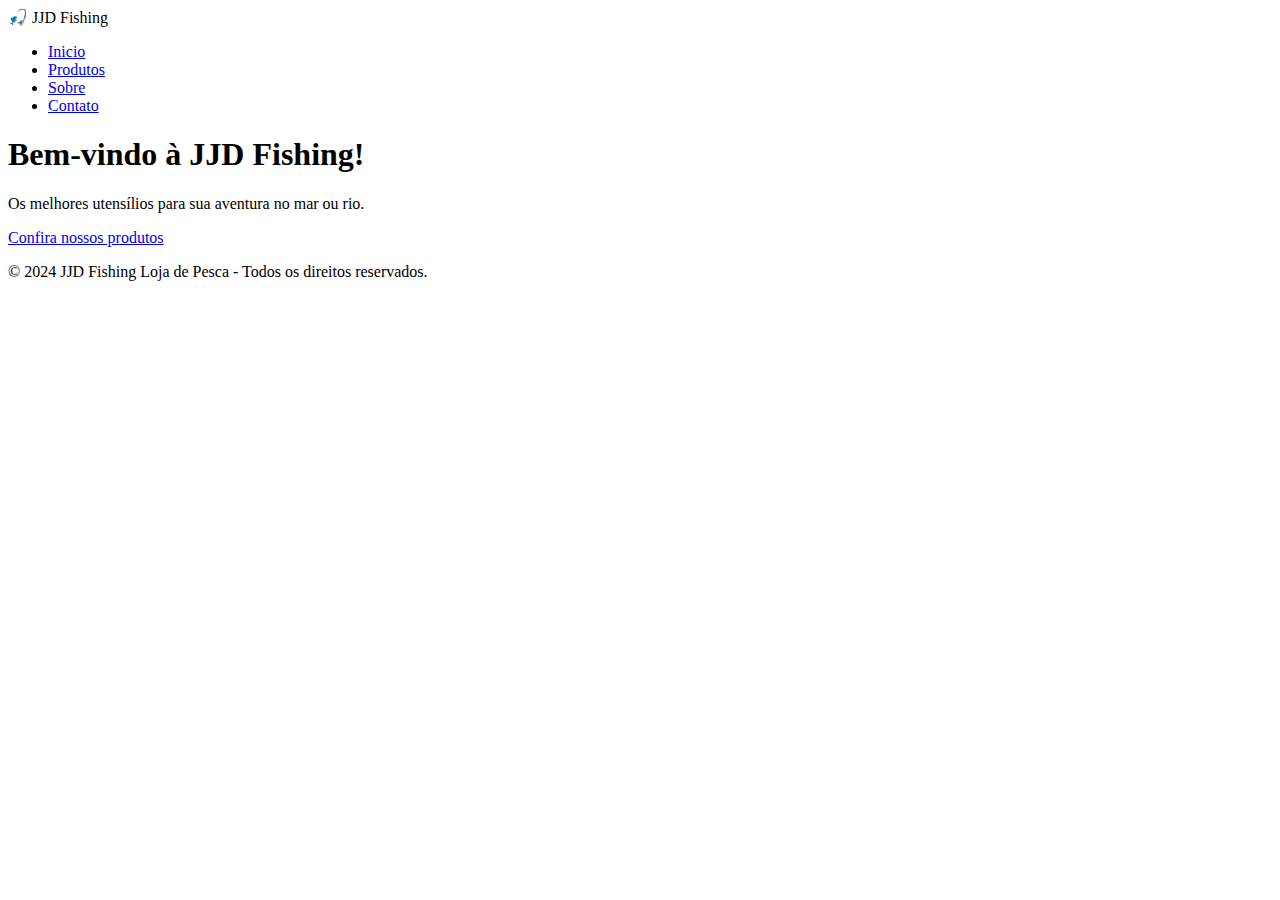
==== index.html @ 65a825c0 "Add files via upload" ====
<!DOCTYPE html>
<html lang="pt-BR">
<head>
    <meta charset="UTF-8">
    <meta name="viewport" content="width=device-width, initial-scale=1.0">
    <title>JJD Fishing</title>
    <link rel="stylesheet" href="css/style.css">
    <script type="text/javascript">
        window.onload = function(){
        (function(d, script) {
        script = d.createElement('script');
        script.type = 'text/javascript';
        script.async = true;
        script.src = 'https://w.app/widget-v1/fEGKWu.js';
        d.getElementsByTagName('head')[0].appendChild(script);
        }(document));
        };
        </script>
</head>
<body class="container">
    <header>
        <div class="logo">🎣 JJD Fishing</div>
        <nav>
            <ul>
                <li><a href="index.html">Inicio</a></li>
                <li><a href="produtos.html">Produtos</a></li>
                <li><a href="sobre.html">Sobre</a></li>
                <li><a href="contato.html">Contato</a></li>
            </ul>
        </nav>
    </header>
    <main>
        <section class="hero">
            <h1>Bem-vindo à JJD Fishing!</h1>
            <p>Os melhores utensílios para sua aventura no mar ou rio.</p>
            <a href="produtos.html" class="btn">Confira nossos produtos</a>
        </section>
    </main>
    <footer>
        <p>&copy; 2024 JJD Fishing Loja de Pesca - Todos os direitos reservados.</p>
    </footer>
</body>
</html>
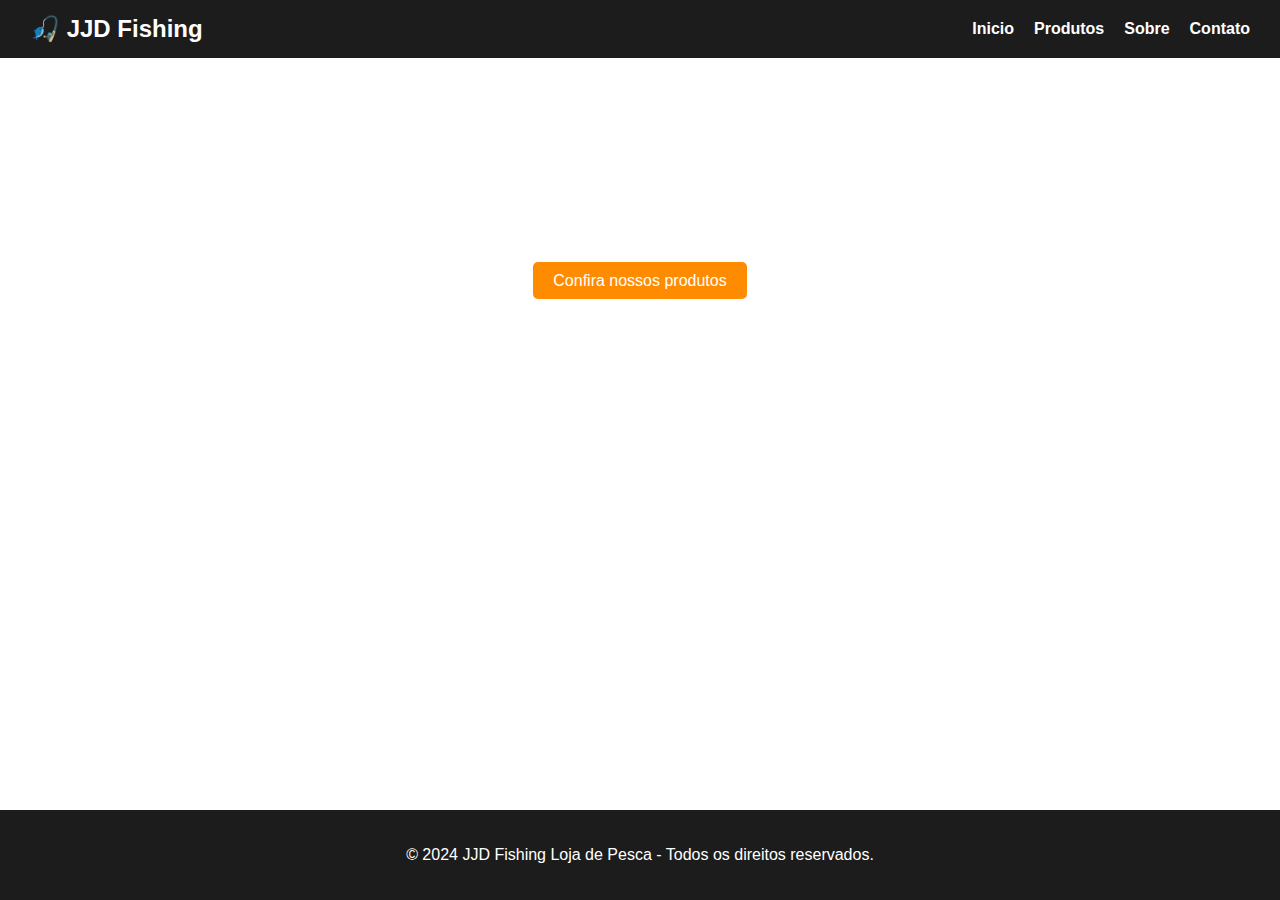
==== commit f7353cc5: "Update index.html" ====
--- a/index.html
+++ b/index.html
@@ -4,7 +4,7 @@
     <meta charset="UTF-8">
     <meta name="viewport" content="width=device-width, initial-scale=1.0">
     <title>JJD Fishing</title>
-    <link rel="stylesheet" href="css/style.css">
+    <link rel="stylesheet" href="style.css">
     <script type="text/javascript">
         window.onload = function(){
         (function(d, script) {
--- a/style.css
+++ b/style.css
@@ -0,0 +1,732 @@
+body {
+    font-family: Arial, sans-serif;
+    margin: 0;
+    padding: 0;
+    box-sizing: border-box;
+    min-height: 100vh;
+}
+
+header {
+    background: #1d1c1c;
+    color: white;
+    display: flex;
+    justify-content: space-between;
+    padding: 15px 30px;
+    align-items: center;
+}
+
+header .logo {
+    font-size: 1.5em;
+    font-weight: bold;
+}
+
+nav ul {
+    list-style: none;
+    display: flex;
+    margin: 0;
+    padding: 0;
+}
+
+nav ul li {
+    margin-left: 20px;
+}
+
+nav ul li a {
+    color: white;
+    text-decoration: none;
+    font-weight: bold;
+}
+
+.hero {
+    background: url('../img/hero.jpg') no-repeat center center/cover;
+    color: white;
+    text-align: center;
+    padding: 100px 20px;
+}
+
+.hero .btn {
+    background: #ff8c00;
+    color: white;
+    padding: 10px 20px;
+    text-decoration: none;
+    border-radius: 5px;
+}
+
+.produtos {
+    display: flex;
+    gap: 20px;
+    padding: 20px;
+}
+
+.produto {
+    border: 1px solid #ddd;
+    padding: 10px;
+    text-align: center;
+    flex: 1;
+}
+
+.produto img {
+    max-width: 30%;
+    height: auto;
+}
+
+.container {
+    display: flex;
+    flex-direction: column;
+    height: 100vh;
+}
+
+.container main{
+    flex: 1 1 0;
+    background-color: transparent;
+    border: 0;
+}
+footer {
+    background: #1d1c1c;
+    color: white;
+    text-align: center;
+    padding: 20px 0;
+    display: flex;
+    justify-content: center;
+    align-items: center;
+}
+
+.contatos {
+    display: flex;
+    flex-direction: column; /* Mantém os itens empilhados (h1 e p) */
+    justify-content: center; /* Centraliza verticalmente */
+    align-items: center; /* Centraliza horizontalmente */
+    height: 50vh; /* Altura total da tela */
+    text-align: center; /* Centraliza o texto dentro dos elementos */
+    background-color: #f0f8ff; /* (Opcional) Adicione um fundo para destacar a área */
+}
+
+
+.btn-whatsapp {
+    background-color: #25d366; /* Verde do WhatsApp */
+    color: white;
+    border: none;
+    border-radius: 5px;
+    padding: 10px 15px;
+    font-size: 14px;
+    cursor: pointer;
+    margin-left: 10px; /* Espaço entre o texto e o botão */
+    transition: background-color 0.3s ease;
+}
+
+.btn-whatsapp:hover {
+    background-color: #20b857; /* Cor mais escura no hover */
+}
+
+
+.carrinho {
+    border: 1px solid #ddd;
+    padding: 20px;
+    background: #f9f9f9;
+}
+
+.itens-carrinho {
+    margin-bottom: 20px;
+}
+
+.item-carrinho {
+    display: flex;
+    align-items: center;
+    justify-content: space-between;
+    border-bottom: 1px solid #ddd;
+    padding: 10px 0;
+}
+
+.item-carrinho img {
+    width: 50px;
+    height: 50px;
+    margin-right: 10px;
+}
+
+.item-carrinho .quantidade {
+    display: flex;
+    align-items: center;
+    gap: 5px;
+}
+
+.item-carrinho button {
+    padding: 5px 10px;
+}
+
+.total {
+    font-size: 18px;
+    font-weight: bold;
+    text-align: right;
+}
+
+#btn-comprar {
+    background: #25d366;
+    color: white;
+    border: none;
+    padding: 10px 20px;
+    cursor: pointer;
+}
+
+#btn-comprar:hover {
+    background: #20b857;
+}
+
+
+/* goole font link */
+@import url('https://fonts.googleapis.com/css2?family=Roboto:wght@400;500;700&display=swap');
+
+/* root valu */
+:root{
+    --primary:#ef4444;
+    --primary-light: #f87171;
+    --dark: #1c212e;
+    --gray-dark:#3f4656;
+    --gray: #6c7486;
+    --gray-light: #cdd9ed;
+    --white:#fff;
+    --green:#16bf78;
+    --sand: #fbbf24;
+    --sand-light: #fbbf24;
+}
+
+.order{
+    -webkit-appearance: none;
+    -moz-appearance: none;
+    appearance: none;
+    border: 0;
+    background: var(--dark);
+    position: relative;
+    height: 63px;
+    width: 240px;
+    padding: 0;
+    outline: none;
+    cursor: pointer;
+    border-radius: 32px;
+    -webkit-mask-image: -webkit-radial-gradient(#fff, #000);
+    -webkit-tap-highlight-color: transparent;
+    overflow: hidden;
+    transition: all;
+}
+
+.order span{
+    --o: 1;
+    position: absolute;
+    left: 0;
+    right: 0;
+    text-align: center;
+    top: 19px;
+    line-height: 24px;
+    color: var(--white);
+    font-size: 16px;
+    opacity: var(--o);
+    transition: opacity 0.3s ease;
+}
+
+.order span.default{
+    transition-delay: 0.3s;
+}
+
+.order span.success{
+    --offset: 16px;
+    --o: 0;
+}
+
+.order span.success svg{
+    width: 12px;
+    height: 10px;
+    display: inline-block;
+    vertical-align: top;
+    fill: none;
+    margin: 7px 0 0 4px;
+    stroke: var(--green);
+    stroke-width: 2;
+    stroke-linecap: round;
+    stroke-linejoin: round;
+    stroke-dasharray: 16px;
+    stroke-dashoffset: var(--offset);
+    transition: stroke-dashoffset 0.3s ease;
+}
+
+.order:active{
+    transform: scale(0.96);
+}
+
+.order .lines{
+    opacity: 0;
+    position: absolute;
+    height: 3px;
+    background: var(--white);
+    border-radius: 2px;
+    width: 6px;
+    top: 30px;
+    left: 100%;
+    box-shadow: 15px 0 0 var(--white),
+                30px 0 0 var(--white),
+                45px 0 0 var(--white),
+                60px 0 0 var(--white),
+                75px 0 0 var(--white),
+                90px 0 0 var(--white),
+                105px 0 0 var(--white),
+                120px 0 0 var(--white),
+                135px 0 0 var(--white),
+                150px 0 0 var(--white),
+                165px 0 0 var(--white),
+                180px 0 0 var(--white),
+                195px 0 0 var(--white),
+                210px 0 0 var(--white),
+                225px 0 0 var(--white),
+                240px 0 0 var(--white),
+                255px 0 0 var(--white),
+                270px 0 0 var(--white),
+                285px 0 0 var(--white),
+                300px 0 0 var(--white),
+                315px 0 0 var(--white),
+                330px 0 0 var(--white);
+}
+
+.order .back,
+.order .box{
+    --start: var(--white);
+    --stop: var(--gray-light);
+    border-radius: 2px;
+    background: linear-gradient(var(--start), var(--stop));
+    position: absolute;
+}
+
+.order .truck{
+    width: 60px;
+    height: 41px;
+    left: 100%;
+    z-index: 1;
+    top: 11px;
+    position: absolute;
+    transform: translateX(24px);
+}
+
+.order .truck::before,
+.order .truck::after{
+    --r: -90deg;
+    content: "";
+    height: 2px;
+    width: 20px;
+    right: 58px;
+    position: absolute;
+    display: block;
+    background: var(--white);
+    border-radius: 1px;
+    transform-origin: 100% 50%;
+    transform: rotate(var(--r));
+}
+
+.order .truck::before{
+    top: 4px;
+}
+
+.order .truck::after{
+    --r: 90deg;
+    bottom: 4px;
+}
+
+.order .truck .back{
+    left: 0;
+    top: 0;
+    width: 60px;
+    height: 41px;
+    z-index: 1;
+}
+
+.order .truck .fronts{
+    overflow: hidden;
+    position: absolute;
+    border-radius: 2px 9px 9px 2px;
+    width: 26px;
+    height: 41px;
+    left: 60px;
+}
+
+.order .truck .fronts::before,
+.order .truck .fronts::after{
+    content: "";
+    position: absolute;
+    display: block;
+}
+
+.order .truck .fronts::before{
+    height: 13px;
+    width: 2px;
+    left: 0;
+    top: 14px;
+    background: linear-gradient(var(--gray), var(--gray-dark));
+}
+
+.order .truck .fronts::after{
+    border-radius:  2px 9px 9px 2px;
+    background: var(--primary);
+    width: 24px;
+    height: 41px;
+    right: 0
+}
+
+.order .truck .fronts .window{
+    overflow: hidden;
+    border-radius: 2px 8px 8px 2px;
+    background: var(--primary-light);
+    transform: perspective(4px) rotateY(3deg);
+    width: 22px;
+    height: 41px;
+    position: absolute;
+    top: 0;
+    z-index: 1;
+    transform-origin: 0 50%;
+}
+
+.order .truck .fronts .window::before,
+.order .truck .fronts .window::after{
+    content: "";
+    position: absolute;
+    right: 0;
+}
+
+.order .truck .fronts .window::before{
+    top: 0;
+    bottom: 0;
+    width: 14px;
+    background: var(--dark);
+}
+
+.order .truck .fronts .window::after{
+    width: 14px;
+    top: 7px;
+    height: 4px;
+    position: absolute;
+    background: rgba(255, 255, 255, 0.14);
+    transform: skewY(14deg);
+    box-shadow:  0 7px 0 rgba(255, 255, 255, 0.14);
+}
+
+.order .truck .light{
+    width: 3px;
+    height: 8px;
+    left: 83px;
+    transform-origin: 100% 50%;
+    position: absolute;
+    border-radius: 2px;
+    transform: scaleX(0.8);
+    background: #f0dc5f;
+}
+
+.order .truck .light::before{
+    content: "";
+    height: 4px;
+    width: 7px;
+    opacity: 0;
+    transform: perspective(2px) rotateY(-15deg) scaleX(0.94);
+    position: absolute;
+    transform-origin: 0 50%;
+    left: 3px;
+    top: 50%;
+    margin-top: -2px;
+    background: linear-gradient(90deg, #f0dc5f, rgba(240, 220, 95, 0.7), rgba(240, 220, 95, 0));
+}
+
+.order .truck .light.top{
+    top: 4px;
+}
+
+.order .truck .light.bottom{
+    bottom: 4px;
+}
+
+.order .box{
+    --start:var(--sand-light);
+    --stop: var(--sand);
+    width: 21px;
+    height: 21px;
+    right: 100%;
+    top: 21px;
+}
+
+.order .box::before, 
+.order .box::after{
+    content:  "";
+    top: 10px;
+    position: absolute;
+    left: 0;
+    right: 0;
+}
+
+.order .box::before{
+    height: 3px;
+    margin-top: -1px;
+    background: rgba(0, 0, 0, 0.1);
+}
+
+.order .box::after{
+    height: 1px;
+    background: rgba(0, 0, 0, 0.15);
+}
+
+.order.animate .default{
+    --o: 0;
+    transition-delay: 0s;
+}
+
+.order.animate .success{
+    --offset: 0;
+    --o: 1;
+    transition-delay: 7s;
+}
+
+.order.animate .success svg{
+    transition-delay: 7.3s;
+}
+
+.order.animate .truck{
+    -webkit-animation: truck 10s ease forwards;
+    animation: truck 10s ease forwards;
+}
+
+.order.animate .truck::before {
+    -webkit-animation: door1 2.4s ease forwards 0.3s;
+    animation: door1 2.4s ease forwards 0.3s;
+}
+
+.order.animate .truck::after{
+    -webkit-animation: door2 2.4s ease forwards 0.6s;
+    animation: door2 2.4s ease forwards 0.6s;
+}
+
+.order.animate .truck .light::before,
+.order.animate .truck .light::after{
+    -webkit-animation: light 10s ease forwards;
+    animation: light 10s ease forwards;
+}
+
+.order.animate .box{
+    -webkit-animation: box 10s ease forwards;
+    animation: box 10s ease forwards;
+}
+
+.order.animate .lines{
+    -webkit-animation: lines 10s ease forwards;
+    animation: lines 10s ease forwards;
+}
+
+@-webkit-keyframes truck {
+    10%, 30%{
+        transform: translateX(-164px);
+    }
+
+    40%{
+       transform: translateX(-104px); 
+    }
+
+    60%{
+        transform: translateX(-224px);
+    }
+
+    75%, 100%{
+        transform: translateX(24px);
+    }
+}
+
+@keyframes truck {
+    10%, 30%{
+        transform: translateX(-164px);
+    }
+
+    40%{
+       transform: translateX(-104px); 
+    }
+
+    60%{
+        transform: translateX(-224px);
+    }
+
+    75%, 100%{
+        transform: translateX(24px);
+    }
+}
+
+@-webkit-keyframes lines{
+    0%, 30%{
+        opacity: 0;
+        transform: scaleY(0.7) translateX(0);
+    }
+
+    35%, 65%{
+        opacity: 1;
+    }
+
+    70%{
+        opacity: 0;
+    }
+
+    100%{
+        transform: scaleY(0.7) translateX(-400px);
+    }
+}
+
+
+@keyframes lines{
+    0%, 30%{
+        opacity: 0;
+        transform: scaleY(0.7) translateX(0);
+    }
+
+    35%, 65%{
+        opacity: 1;
+    }
+
+    70%{
+        opacity: 0;
+    }
+
+    100%{
+        transform: scaleY(0.7) translateX(-400px);
+    }
+}
+
+@-webkit-keyframes light{
+    0%, 30%{
+        opacity: 0;
+        transform: perspective(2px) rotateY(-15deg) scaleX(0.88);
+    }
+
+    40%, 100%{
+        opacity: 1;
+        transform: perspective(2px) rotateY(-15deg) scaleX(0.94);
+    }
+}
+
+@keyframes light{
+    0%, 30%{
+        opacity: 0;
+        transform: perspective(2px) rotateY(-15deg) scaleX(0.88);
+    }
+
+    40%, 100%{
+        opacity: 1;
+        transform: perspective(2px) rotateY(-15deg) scaleX(0.94);
+    }
+}
+
+@-webkit-keyframes door1{
+    30%, 50%{
+        transform: rotate(32deg);
+    }
+}
+
+@keyframes door1{
+    30%, 50%{
+        transform: rotate(32deg);
+    }
+}
+
+@-webkit-keyframes door2{
+    30%, 50%{
+        transform: rotate(-32deg);
+    }
+}
+
+@keyframes door2{
+    30%, 50%{
+        transform: rotate(-32deg);
+    }
+}
+
+@-webkit-keyframes box{
+    8%, 10%{
+        transform: translateX(40px);
+        opacity: 1;
+    }
+
+    25%{
+        transform: translateX(112px);
+        opacity: 1;
+    }
+
+    26%{
+        transform: translateX(112px);
+        opacity: 0;
+    }
+
+    27%, 100%{
+        transform: translateX(0px);
+        opacity: 0;
+    }
+}
+
+
+@keyframes box{
+    8%, 10%{
+        transform: translateX(40px);
+        opacity: 1;
+    }
+
+    25%{
+        transform: translateX(112px);
+        opacity: 1;
+    }
+
+    26%{
+        transform: translateX(112px);
+        opacity: 0;
+    }
+
+    27%, 100%{
+        transform: translateX(0px);
+        opacity: 0;
+    }
+}
+
+/* Botão "X" para fechar o modal */
+.close-button {
+    position: absolute;
+    top: 300px;
+    right: 400px;
+    font-size: 24px;
+    font-weight: bold;
+    color: #33333300;
+    cursor: pointer;
+    background: none;
+    border: none;
+    outline: none;
+}
+
+.close-button:hover {
+    color: #ff000000; /* Cor ao passar o mouse */
+}
+
+.modal {
+    display: none;
+    position: fixed;
+    top: 0;
+    left: 0;
+    width: 100%;
+    height: 100%;
+    background: rgba(0, 0, 0, 0.5);
+    justify-content: center;
+    align-items: center;
+}
+
+.modal-content {
+    background: #fff;
+    padding: 20px;
+    border-radius: 8px;
+    width: 300px;
+    box-shadow: 0 0 10px rgba(0, 0, 0, 0.25);
+}
+
+.modal-content form {
+    display: flex;
+    flex-direction: column;
+}
+
+.modal-content form input,
+.modal-content form textarea,
+.modal-content form button {
+    margin-bottom: 10px;
+    padding: 10px;
+    font-size: 16px;
+}